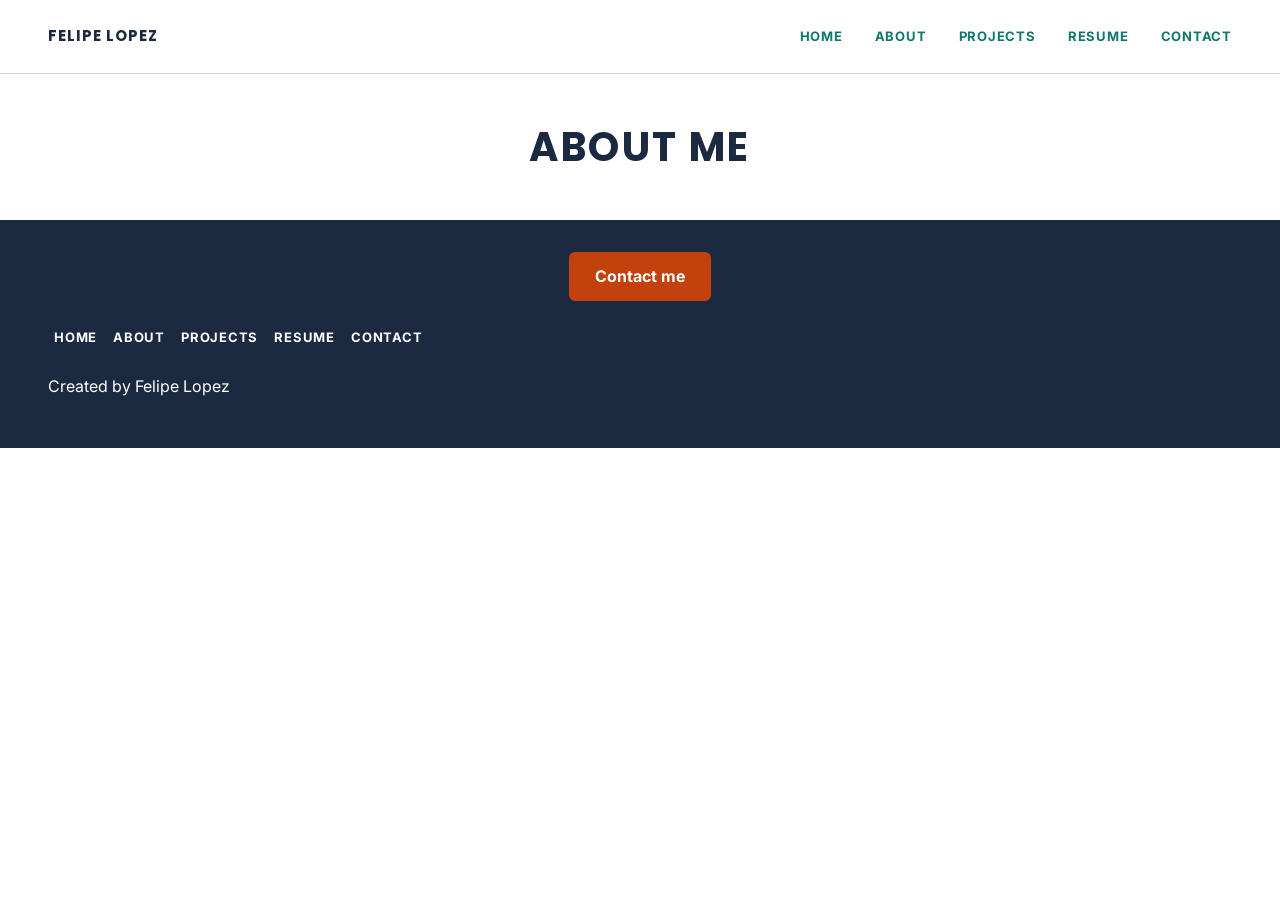
==== about.html @ 20acd73d "Add files via upload" ====
<!DOCTYPE html>
<html lang="en">
<head>
  <meta charset="utf-8">
  <meta name="viewport" content="width=device-width, initial-scale=1">
  <title>About | Felipe Lopez</title>
  <link rel="stylesheet" href="css/styles.css">
  <link href="https://fonts.googleapis.com/css2?family=Inter:wght@400;600&family=Poppins:wght@500;700&display=swap" rel="stylesheet">
</head>
<body>
  <header>
    <a class="logo" href="index.html">Felipe Lopez</a>
    <nav>
      <ul>
        <li><a href="index.html">Home</a></li>
        <li><a href="about.html">About</a></li>
        <li><a href="Experience.html">Projects</a></li>
        <li><a href="resume.html">Resume</a></li>
        <li><a href="contact.html">Contact</a></li>
      </ul>
    </nav>
  </header>
  <main id="main">
    <h1>About Me</h1>
  </main>
  <footer>
    <a class="button orange footer-cta" href="contact.html">Contact me</a>
    <nav>
      <ul>
        <li><a href="index.html">Home</a></li>
        <li><a href="about.html">About</a></li>
        <li><a href="projects.html">Projects</a></li>
        <li><a href="resume.html">Resume</a></li>
        <li><a href="contact.html">Contact</a></li>
      </ul>
    </nav>
    <p>Created by Felipe Lopez</p>
  </footer>
</body>
</html>
---- css/styles.css ----
/* Main content for style file*/
body, header, nav, main, footer, h1, div, img, ul, figure, figcaption, section, article, aside, audio, video {
  margin: 0;
  padding: 0;
  border: 0;
 
}

ul {
  list-style: none;
}

* {
  box-sizing: border-box;
}

/* Style rule for video */
img, video {
  max-width: 100%;
  display: block;
}

/* Typography and Color */
body {
  font-family: "Inter", Arial, sans-serif;
  font-size: 15px;
  line-height: 1.6;
  color: #000000;
  background-color: #FFFFFF;
}

h1, h2, h3 {
  font-family: "Poppins", Arial, sans-serif;
  color: #1B2A41;
  text-transform: uppercase;
  letter-spacing: 0.06em;
  line-height: 1.25;
}

h1 {
   font-size: 30px; 
   font-weight: 700; 
   margin-top: 40px; 
  }
h2 { 
  font-size: 24px; 
  font-weight: 500; 
  margin: 40px 0 16px 0;
 }
h3 { 
  font-size: 20px; 
  font-weight: 600; 
  color: #1B2A41; 
  margin-bottom: 8px; }

a { 
  color: #0F766E;
 }

a:focus-visible, button:focus-visible, input:focus-visible,
select:focus-visible, textarea:focus-visible, summary:focus-visible {
  outline: 3px solid #C2410C;
  outline-offset: 2px;
}


/* Style Rule for header and nav */
header {
  background-color: #ffffff;
  padding: 16px 20px;
  border-bottom: 1px solid #D1D5DB;
}

.logo {
  font-family: "Poppins", Arial, sans-serif;
  font-weight: 700;
  font-size: 16px;
  letter-spacing: 1px;
  text-transform: uppercase;
  color: #1B2A41;
  text-decoration: none;
}

header nav { 
  display: none; 
}

nav li {
  display: inline-block;
}

nav a {
  display: block;
  padding: 10px 12px;
  font-size: 13px;
  font-weight: bold;
  text-transform: uppercase;
  letter-spacing: 1px;
  text-decoration: none;
  color: #0F766E;
}

nav a:hover, nav a.current {
  text-decoration: underline;
}
/* Style rule for main content area  */
main { 
  padding: 0 20px 40px 20px; 
  text-align: center;
}
main p { 
  margin-bottom: 16px; 
}

/* Style rule for buttons */
.button {
  display: inline-block;
  padding: 10px 24px;
  margin: 8px 12px 8px 0;
  font-family: inherit;
  font-weight: bold;
  text-decoration: none;
  border-radius: 6px;
}
.primary { 
  background-color: #0F766E;
   color: #FFFFFF; 
   border:2px solid #0F766E; 
}
.outline { 
  background-color: #FFFFFF; 
  color: #0F766E;
  border: 2px solid #0F766E;
}
.orange  {
  background-color: #C2410C;
  color: #FFFFFF;
  border: 2px solid #C2410C; 
}

/* ---------- Box, CHIPS, ASIDE ---------- */
.box {
  border: 2px solid #1B2A41;
  border-radius: 4px;
  padding: 20px;
  margin-bottom: 16px;
}
.box p:last-child { margin-bottom: 0; }

.date { font-size: 13px; color: #374151; margin-bottom: 8px; }

.top-skills li {
  display: inline-block;
  border: 2px solid #0F766E;
  border-radius: 20px;
  padding: 2px 16px;
  margin: 0 8px 8px 0;
  color: #0F766E;
  font-weight: 600;
  font-size: 14px;
}

aside {
  background-color: #F5F7FA;
  border-left: 4px solid #0F766E;
  padding: 16px 20px;
  margin-top: 40px;
}
aside h2 { font-size: 18px; margin: 0 0 8px 0; }
aside p { margin-bottom: 0; }

.rule { border: 0; border-top: 2px solid #1B2A41; }

/* ---------- HOME ---------- */
#hero { text-align: center; padding-bottom: 32px; }
.subtitle {
  font-family: "Poppins", Arial, sans-serif;
  text-transform: uppercase;
  letter-spacing: 0.1em;
  color: #1B2A41;
  font-size: 14px;
  margin: 8px 0 16px 0;
}

/* ---------- ABOUT ---------- */
.intro img { width: 100%; max-width: 320px; margin-bottom: 20px; }
video { width: 100%; max-width: 640px; height: auto; background-color: #000000; border-radius: 4px; }
audio { width: 100%; max-width: 640px; }
details { margin-top: 12px; }
summary { cursor: pointer; color: #0F766E; font-weight: 600; }

/* ---------- RESUME: TABLE ---------- */
.table-wrap { overflow-x: auto; }
table { width: 100%; border-collapse: collapse; }
caption { text-align: left; font-weight: 600; color: #1B2A41; padding-bottom: 8px; }
th, td { text-align: left; padding: 10px 12px; border-bottom: 1px solid #D1D5DB; }
thead th { background-color: #1B2A41; color: #FFFFFF; }
tbody tr:nth-of-type(odd)  { background-color: #FFFFFF; }
tbody tr:nth-of-type(even) { background-color: #E6F2F1; }

/* ---------- CONTACT: FORM ---------- */
#contact-form { max-width: 600px; margin: 0 auto; }
label { display: block; font-weight: 600; margin: 16px 0 4px 0; }
input, select, textarea {
  width: 100%;
  padding: 10px;
  font: inherit;
  color: #000000;
  background-color: #FFFFFF;
  border: 2px solid #1B2A41;
  border-radius: 6px;
}
[aria-invalid="true"] { border-color: #B91C1C; }
.hint { font-size: 13px; color: #374151; margin: 4px 0 0 0; }
.error { font-size: 14px; color: #B91C1C; margin: 4px 0 0 0; }
#form-message { margin-top: 16px; font-weight: 600; color: #0F766E; }

/* ---------- FOOTER ---------- */
footer {
  background-color: #1B2A41;
  color: #FFFFFF;
  padding: 32px 20px;
  text-align: center;
}
.footer-cta { margin-bottom: 16px; }
footer nav ul { justify-content: center; }
footer nav a { color: #FFFFFF; font-size: 14px; padding: 10px; }
footer small { display: block; margin-top: 12px; font-size: 13px; }

/* ---------- DESKTOP ---------- */
@media screen and (min-width: 1000px) {
  body { font-size: 16px; }
  h1 { font-size: 40px; margin-top: 48px; }
  h2 { font-size: 30px; margin-top: 48px; }
  h3 { font-size: 22px; }
  .date { font-size: 15px; }

  header {
    display: flex;
    justify-content: space-between;
    align-items: center;
    padding: 16px 48px;
  }
  header nav { display: block; }
  nav a { padding: 10px 0 10px 28px; }

  main { padding: 0 48px 48px 48px; }
  .button { margin: 16px 16px 16px 0; }

  .projects, .grid-2 { display: grid; gap: 24px; }
  .projects { grid-template-columns: repeat(3, 1fr); }
  .grid-2 { grid-template-columns: 1fr 1fr; }
  .box { margin-bottom: 0; }

  .intro { display: flex; gap: 40px; align-items: flex-start; }
  .intro img { width: 35%; max-width: none; margin-bottom: 0; }

  footer {
    display: flex;
    justify-content: space-between;
    align-items: center;
    padding: 32px 48px;
    text-align: left;
    flex-wrap: wrap;
  }
  .footer-cta { margin-bottom: 0; }
  footer small { width: 100%; text-align: center; }
}

/* ---------- RESUME: arrow-shaped skills row (from the wireframe) ---------- */
.arrows {
  display: flex;
  flex-wrap: wrap;
  gap: 8px;
  margin-bottom: 24px;
}

.arrows li {
  background-color: #0F766E;
  color: #FFFFFF;
  font-weight: 600;
  font-size: 14px;
  padding: 10px 28px 10px 16px;
  clip-path: polygon(0 0, calc(100% - 14px) 0, 100% 50%, calc(100% - 14px) 100%, 0 100%);
}


.visually-hidden {
  position: absolute;
  width: 1px;
  height: 1px;
  overflow: hidden;
  clip: rect(0 0 0 0);
  white-space: nowrap;
}

.logo { font-size: 15px; }

nav a {
  text-transform: uppercase;
  letter-spacing: 0.06em;
  font-size: 13px;
}

.box { border-width: 3px; }
.box h2 { margin-top: 0; font-size: 20px; }

.button.pill { border-radius: 999px; padding: 8px 22px; }

footer nav a { font-size: 13px; padding: 10px 6px; }

.mini { display: grid; grid-template-columns: repeat(3, 1fr); gap: 8px; }
.mini .card { padding: 12px; margin-bottom: 0; }
.mini h3 { font-size: 14px; margin: 0; }

@media screen and (min-width: 1000px) {
  #hero { text-align: left; padding-bottom: 40px; }

  .intro .backstory { flex: 1; }
  .edu .card { width: 60%; }

  .mini { gap: 24px; }
  .mini .card { padding: 20px; }
  .mini h3 { font-size: 22px; }

  footer { display: block; padding: 32px 48px; }
  .footer-cta { display: block; width: fit-content; margin: 0 auto 16px auto; }
  footer nav ul { justify-content: flex-end; }
  
}
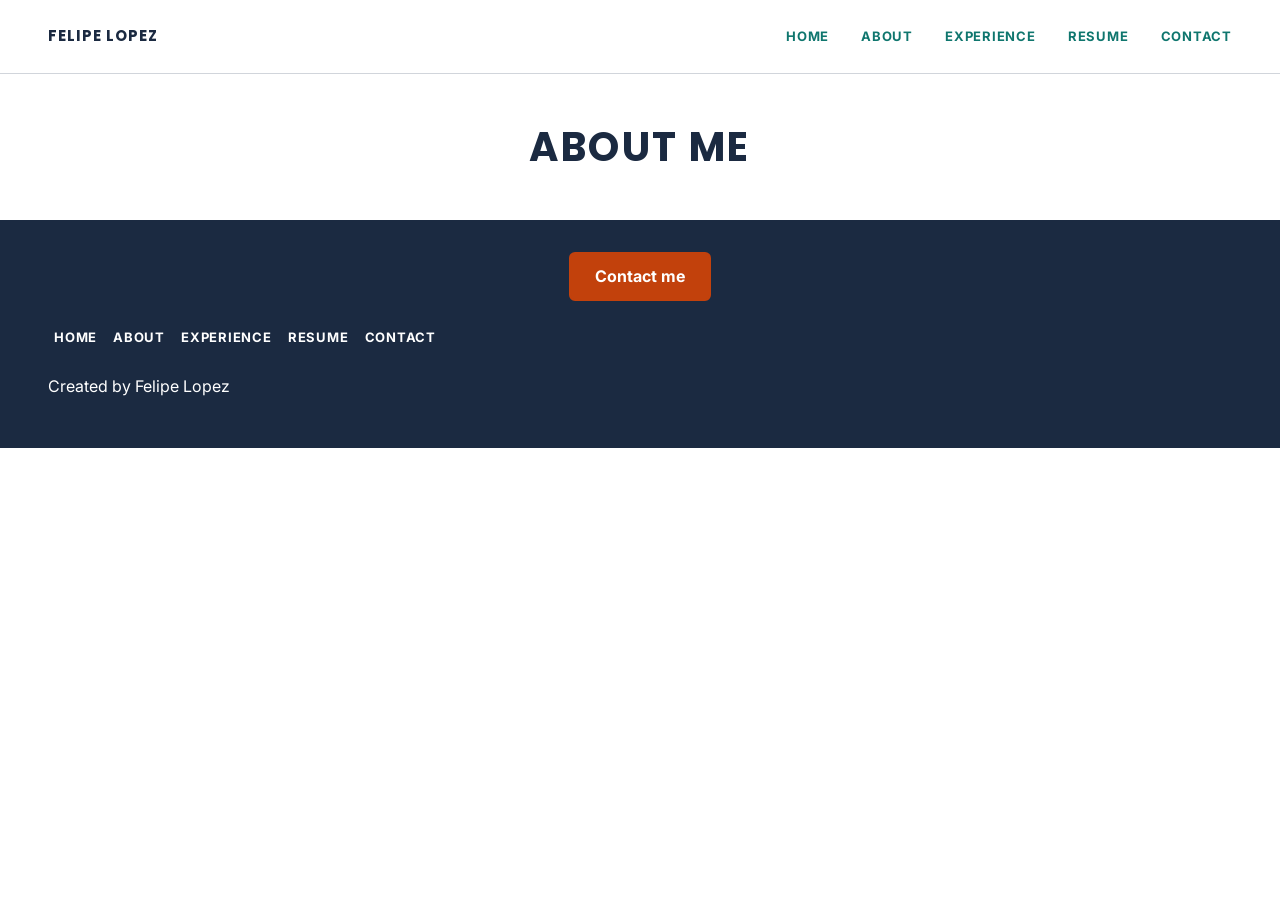
==== commit 185480e1: "Add files via upload" ====
--- a/about.html
+++ b/about.html
@@ -14,7 +14,7 @@
       <ul>
         <li><a href="index.html">Home</a></li>
         <li><a href="about.html">About</a></li>
-        <li><a href="Experience.html">Projects</a></li>
+        <li><a href="experience.html">Experience</a></li>
         <li><a href="resume.html">Resume</a></li>
         <li><a href="contact.html">Contact</a></li>
       </ul>
@@ -29,7 +29,7 @@
       <ul>
         <li><a href="index.html">Home</a></li>
         <li><a href="about.html">About</a></li>
-        <li><a href="projects.html">Projects</a></li>
+        <li><a href="experience.html">Experience</a></li>
         <li><a href="resume.html">Resume</a></li>
         <li><a href="contact.html">Contact</a></li>
       </ul>
